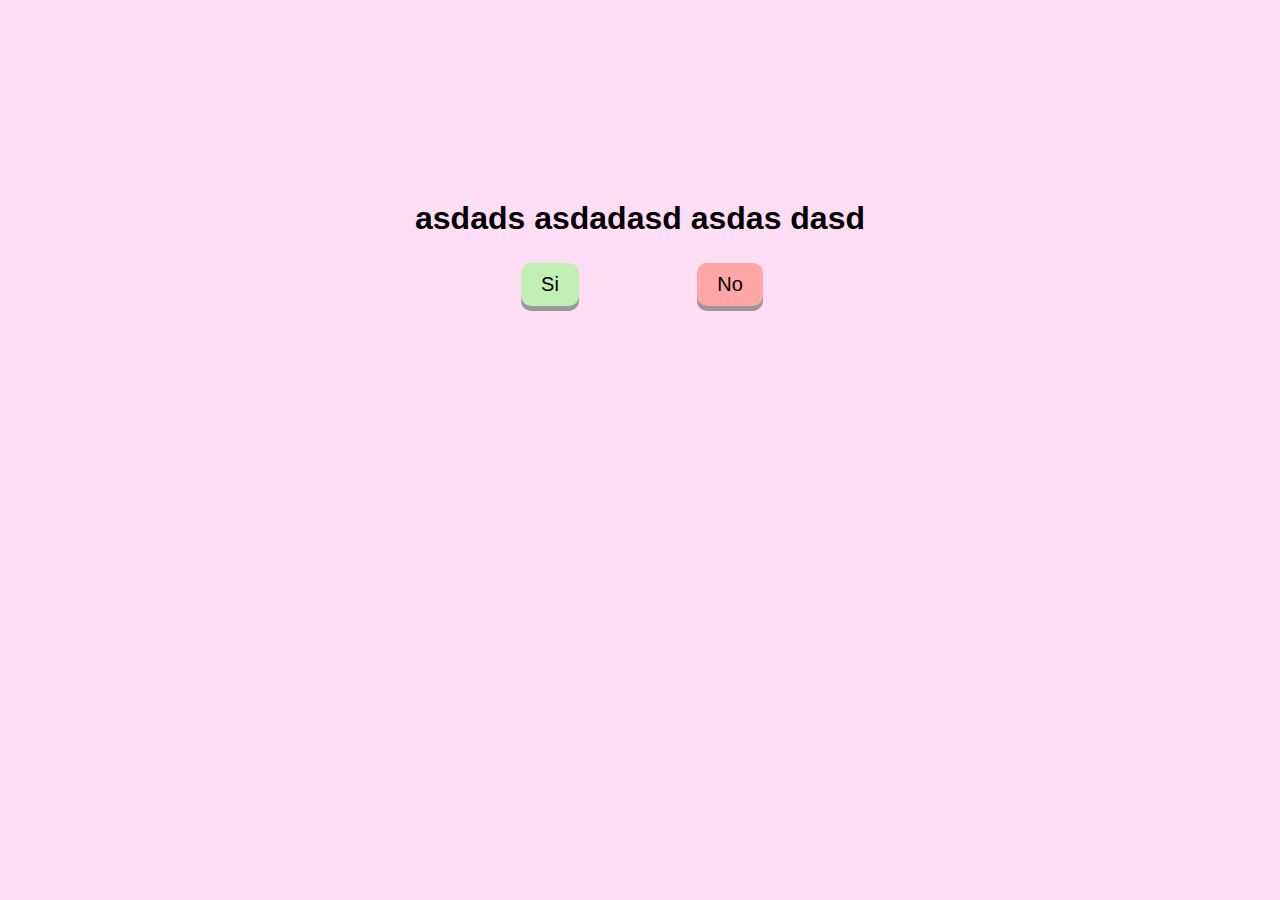
==== index.html @ 4a1fa446 "Update proposal" ====
<!DOCTYPE html>
<html lang="es">
<head>
    <meta charset="UTF-8">
    <meta name="viewport" content="width=device-width, initial-scale=1.0">
    <title>Coso</title>
    <link rel="stylesheet" href="styles.css">
</head>
<body>

        <h1>asdads asdadasd asdas dasd</h1>
        <div class="button-si">
            <button id="botonsi">Si</button>
        </div>
        <div class="button-no", id="div-no">
            <button id="botonno">No</button>
        </div>
    <script src="index.js"></script>
</body>
</html>
---- styles.css ----
body {
    background-color: #FFDDF5;
}

h1 {
    display: flex;
    font-family: sans-serif;
    align-items: center;
    justify-content: center;
    margin-top: 200px;
    overflow-wrap: break-word;
    text-align: center;
    font-size: 32px;
}

.button-si {
    display: flex;
    align-items: center;
    justify-content: center;
    /*margin-top: 20px;*/
    margin-top: 20px;
    /*margin-left: -20%;*/
    margin-left: -180px;
}

.button-no {
    display: flex;
    align-items: center;
    justify-content: center;
    /*margin-top: -53px;*/
    margin-top: -53px;
    /*margin-left: 20%;*/
    margin-left: 180px;
    transition: margin 0.8s ease;
}

button {
    font-family: sans-serif;
    font-size: 20px;
    font-weight: normal;
    padding: 10px 20px;
    margin: 5px; 
    background-color: #f0f0f0;
    border: none;
    cursor: pointer;
    border-radius: 10px;
    box-shadow: 0 5px #999;
    outline: none;
}


button:hover {
    animation-duration: 0.2s;
    animation-name: btn-popup;
    animation-fill-mode: forwards;
}


@keyframes btn-popup{
    from{
        box-shadow: 0 5px #999;
    }
    to {
        transform: translateY(-3px);
        box-shadow: 0 8px #999;
    }
}

button:active {
    animation-name: btn-active;
    animation-duration: 0.1;
}

@keyframes btn-active{
    from{
        box-shadow: 0 5px #999;
    }
    to{
        box-shadow: 0 3px #555;
        transform: translateY(4px);
    }
}

#botonsi {
    background-color: #C2EFB4;
}

#botonsi:active {
    background-color: #A5D498;
}

#botonno {
    background-color: #FFA6A6;
}

#botonno:active {
    background-color: #D78585;
}

@media screen and (max-width: 550px) {
    h1 {
        font-size: 25px;
    }
}
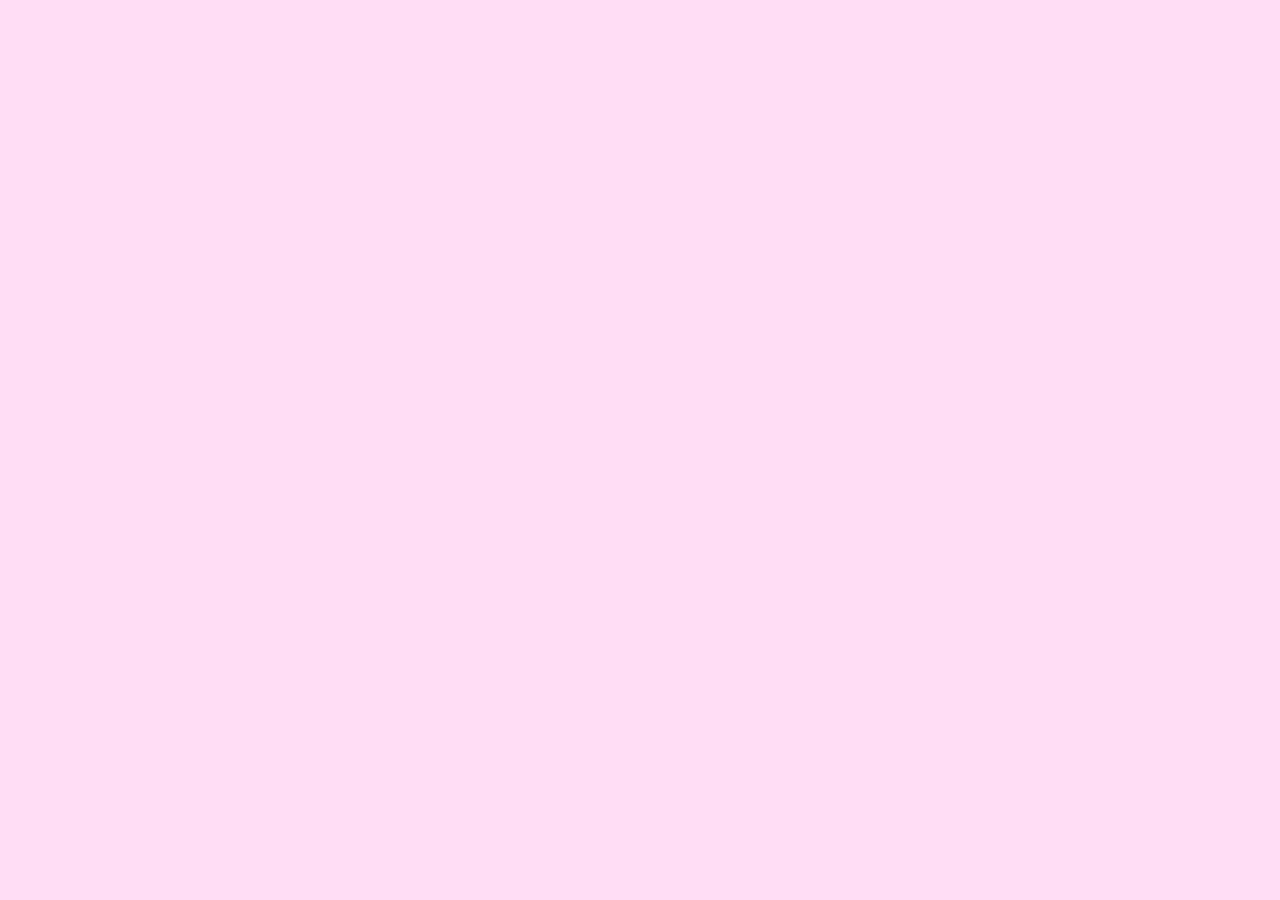
==== commit 48192375: "Update v1" ====
--- a/index.html
+++ b/index.html
@@ -7,14 +7,13 @@
     <link rel="stylesheet" href="styles.css">
 </head>
 <body>
-
-        <h1>asdads asdadasd asdas dasd</h1>
+<!--         <h1>asdads asdadasd asdas dasd</h1>
         <div class="button-si">
             <button id="botonsi">Si</button>
         </div>
         <div class="button-no", id="div-no">
             <button id="botonno">No</button>
         </div>
-    <script src="index.js"></script>
+    <script src="index.js"></script> -->
 </body>
 </html>--- a/styles.css
+++ b/styles.css
@@ -11,6 +11,20 @@
     overflow-wrap: break-word;
     text-align: center;
     font-size: 32px;
+}
+
+button {
+    font-family: sans-serif;
+    font-size: 20px;
+    font-weight: normal;
+    padding: 10px 20px;
+    margin: 0px; 
+    background-color: #f0f0f0;
+    border: none;
+    cursor: pointer;
+    border-radius: 10px;
+    box-shadow: 0 5px #999;
+    outline: none;
 }
 
 .button-si {
@@ -27,26 +41,12 @@
     display: flex;
     align-items: center;
     justify-content: center;
-    /*margin-top: -53px;*/
-    margin-top: -53px;
-    /*margin-left: 20%;*/
+    /*margin-top: -43px;*/
+    margin-top: -43px;
     margin-left: 180px;
     transition: margin 0.8s ease;
 }
 
-button {
-    font-family: sans-serif;
-    font-size: 20px;
-    font-weight: normal;
-    padding: 10px 20px;
-    margin: 5px; 
-    background-color: #f0f0f0;
-    border: none;
-    cursor: pointer;
-    border-radius: 10px;
-    box-shadow: 0 5px #999;
-    outline: none;
-}
 
 
 button:hover {
